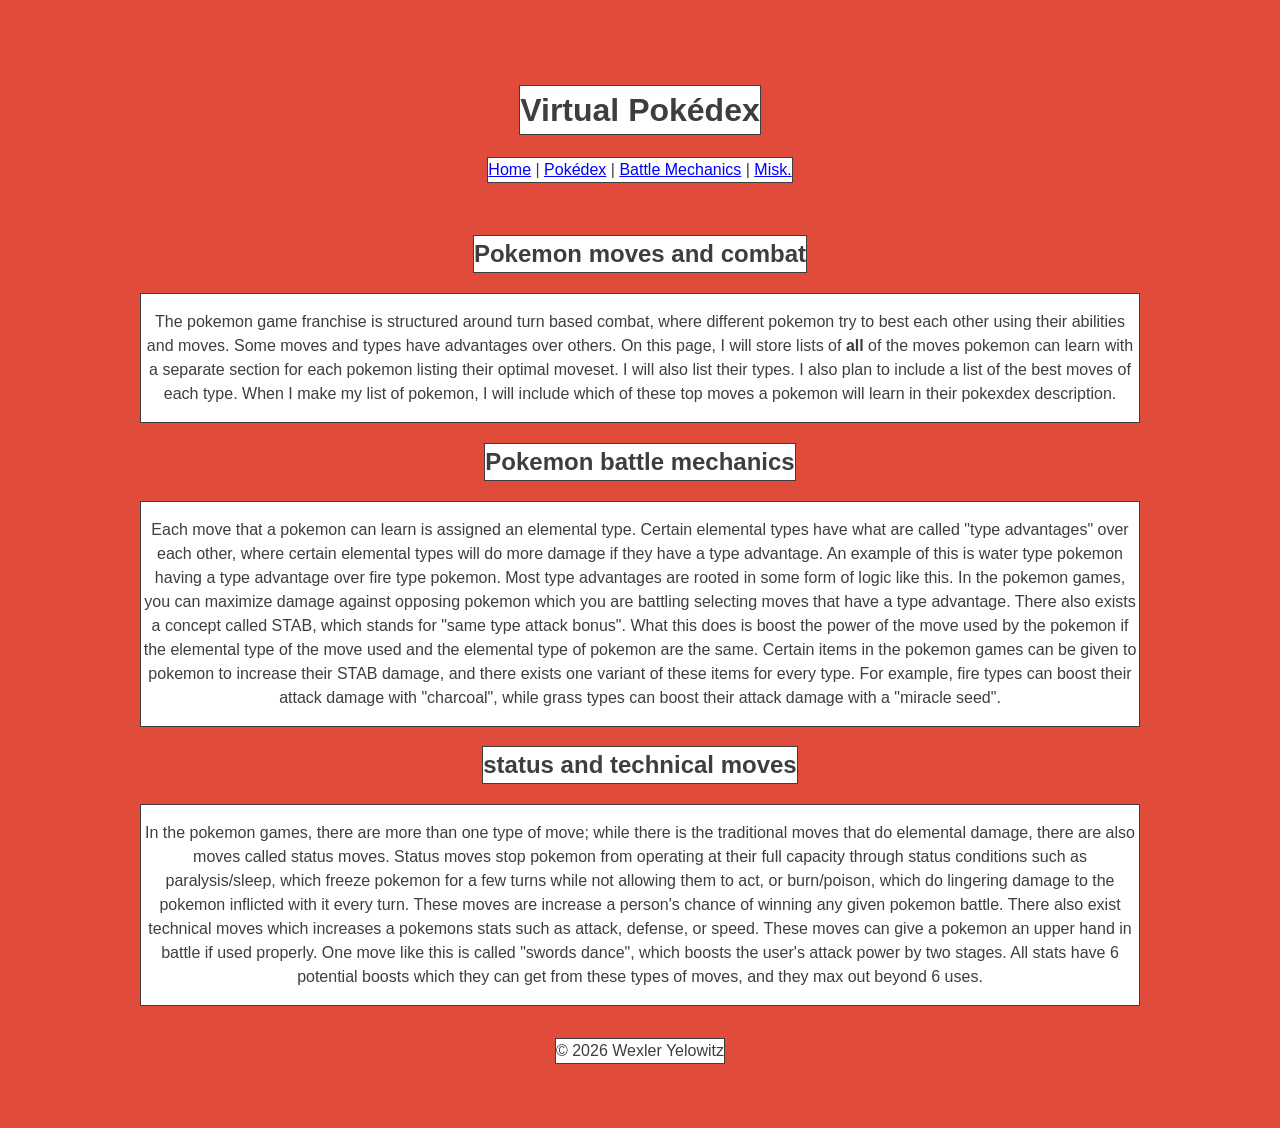
==== BattleMechanics.html @ 468a75fc "idek" ====
<!DOCTYPE html>
<html lang="en">
<head>
<title>Virtual Pokedex</title>
<meta charset="utf-8">
<meta name="viewport" content="width=device-width, initial-scale=1.0">
<meta name="author" content="Wex Yelowitz">
<meta name="description" content="A database of the first 151 pokemon which contains stats, information, and graphics. I will potentially update the website to have more than 151 in the future.">
<meta name="keywords" content="pokedex, pokemon list, serebii, bulbapedia, bulbagarden, pokemon database">
<link rel="stylesheet" href="css/style.css">
<!--Adds icon to webpage-->
<link rel="icon" type="image/png" href="media/pokeballicon.png">
</head>



<body>
    
<header><h1>Virtual Pokédex</h1></header>
<nav>
<a href="index.html">Home</a> |
<a href="pokemonlist.html">Pokédex</a> |
<a href="pokemonlearnsets.html">Battle Mechanics</a> |
<a href="pokemoninformation.html">Misk.</a>
</nav>

<main>

<h2>Pokemon moves and combat</h2>

<section><p>The pokemon game franchise is structured around turn based combat, where different pokemon 
try to best each other using their abilities and moves. Some moves and types have advantages 
over others. On this page, I will store lists of <strong>all</strong> of the moves pokemon can learn with a
separate section for each pokemon listing their optimal moveset. I will also list their types. I also
plan to include a list of the best moves of each type. When I make my list of pokemon, I will include
which of these top moves a pokemon will learn in their pokexdex description.
</p></section>

<h2>Pokemon battle mechanics</h2>

<section><p>Each move that a pokemon can learn is assigned an elemental type. Certain elemental types have what are
called "type advantages" over each other, where certain elemental types will do more damage if they have
a type advantage. An example of this is water type pokemon having a type advantage over fire type pokemon.
Most type advantages are rooted in some form of logic like this. In the pokemon games, you can maximize
damage against opposing pokemon which you are battling selecting moves that have a type advantage. There
also exists a concept called STAB, which stands for "same type attack bonus". What this does is boost the
power of the move used by the pokemon if the elemental type of the move used and the elemental type of
pokemon are the same. Certain items in the pokemon games can be given to pokemon to increase their STAB damage,
and there exists one variant of these items for every type. For example, fire types can boost their attack
damage with "charcoal", while grass types can boost their attack damage with a "miracle seed".
</p></section>

<h2>status and technical moves</h2>

<section><p>In the pokemon games, there are more than one type of move; while there is the traditional moves that
do elemental damage, there are also moves called status moves. Status moves stop pokemon from operating
at their full capacity through status conditions such as paralysis/sleep, which freeze pokemon for a 
few turns while not allowing them to act, or burn/poison, which do lingering damage to the pokemon inflicted
with it every turn. These moves are increase a person's chance of winning any given pokemon battle. There
also exist technical moves which increases a pokemons stats such as attack, defense, or speed. These moves
can give a pokemon an upper hand in battle if used properly. One move like this is called "swords dance",
which boosts the user's attack power by two stages. All stats have 6 potential boosts which they can get
from these types of moves, and they max out beyond 6 uses.</p></section>

</main>

<footer>© 2026 Wexler Yelowitz</footer>
</body>
</html>
---- css/style.css ----
/* Universal styling*/
* {
color: #3E3E3E;
/*Come back and change these fonts later*/
font-family: "Trebuchet MS", Arial, sans-serif;
text-align: center;
line-height: 1.5;
/**/
}

html, body, main {
background-color:#E14B3B;
margin: 2rem auto;
padding: 0;
text-align: center;
}


main {
max-width: 1000px; 
margin: 2rem auto;      
padding: 0 1.5rem;       
}

section, h1, h2, h3, nav, tr, td, th, footer {
background-color: #ffffff;
border: 1px solid #3E3E3E;
}

footer {
background-color: #ffffff;
}

/*seperate color assignment for header, different background than the rest*/
header {
background-color: #E14B3B;
}

/*giving the links blue coloring and appropriate backgrounds*/
p a {
background-color: #ffffff;
border: 1px solid #3E3E3E;
color: blue;
}

/*giving the page list blue coloring*/
a {
color: blue;
}


/*PADDING so the page is cleaner*/
h1, h2, h3, nav {
display: inline-block;
}

/*makes it so that the pokedex image doesn't overflow*/
img {
max-width: 100%;
height: auto;
}

img {
transition: 0.3s;
}

/*makes it so that the images pop when hovered over*/
img:hover {
transform: scale(1.05);
filter: brightness(1.2);
box-shadow: 0 0 15px #ffffff;
}

table {
width: auto;
margin: 0 auto;
border-collapse: collapse;
background-color: #E14B3B;
}

/*adding margins for figures*/
section figure picture{
margin: 2rem;
}


ol {
display: inline-block;
text-align: left;
margin: 1rem auto;
padding: 1rem 2rem;
}

/*Making list and footer formatting better*/
ol, footer {
display: inline-block;
width: fit-content;
}

/*
Pokedex Colors
#E14B3B - Red
#ffffff - White
#3E3E3E - Blackish Gray
*/
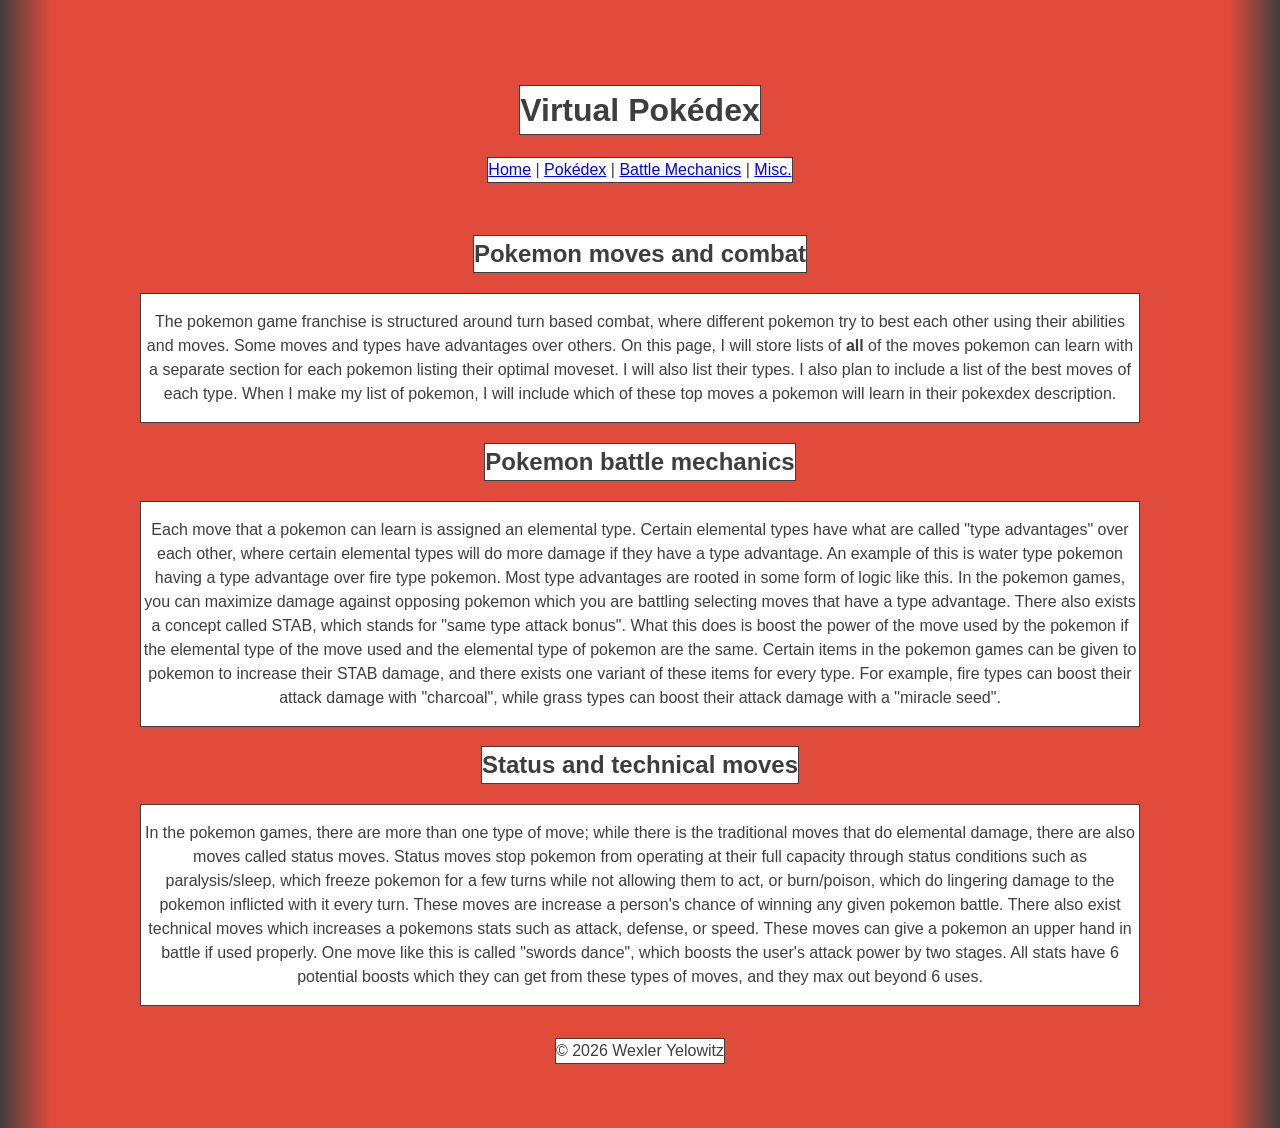
==== commit f7d31af6: "emkmeddm" ====
--- a/BattleMechanics.html
+++ b/BattleMechanics.html
@@ -19,26 +19,28 @@
 <header><h1>Virtual Pokédex</h1></header>
 <nav>
 <a href="index.html">Home</a> |
-<a href="pokemonlist.html">Pokédex</a> |
-<a href="pokemonlearnsets.html">Battle Mechanics</a> |
-<a href="pokemoninformation.html">Misk.</a>
+<a href="pokedex.html">Pokédex</a> |
+<a href="battlemechanics.html">Battle Mechanics</a> |
+<a href="misc.html">Misc.</a>
 </nav>
 
 <main>
 
 <h2>Pokemon moves and combat</h2>
 
-<section><p>The pokemon game franchise is structured around turn based combat, where different pokemon 
+<section>
+<p>The pokemon game franchise is structured around turn based combat, where different pokemon 
 try to best each other using their abilities and moves. Some moves and types have advantages 
 over others. On this page, I will store lists of <strong>all</strong> of the moves pokemon can learn with a
 separate section for each pokemon listing their optimal moveset. I will also list their types. I also
 plan to include a list of the best moves of each type. When I make my list of pokemon, I will include
-which of these top moves a pokemon will learn in their pokexdex description.
-</p></section>
+which of these top moves a pokemon will learn in their pokexdex description.</p>
+</section>
 
 <h2>Pokemon battle mechanics</h2>
 
-<section><p>Each move that a pokemon can learn is assigned an elemental type. Certain elemental types have what are
+<section>
+<p>Each move that a pokemon can learn is assigned an elemental type. Certain elemental types have what are
 called "type advantages" over each other, where certain elemental types will do more damage if they have
 a type advantage. An example of this is water type pokemon having a type advantage over fire type pokemon.
 Most type advantages are rooted in some form of logic like this. In the pokemon games, you can maximize
@@ -47,12 +49,13 @@
 power of the move used by the pokemon if the elemental type of the move used and the elemental type of
 pokemon are the same. Certain items in the pokemon games can be given to pokemon to increase their STAB damage,
 and there exists one variant of these items for every type. For example, fire types can boost their attack
-damage with "charcoal", while grass types can boost their attack damage with a "miracle seed".
-</p></section>
+damage with "charcoal", while grass types can boost their attack damage with a "miracle seed".</p>
+</section>
 
-<h2>status and technical moves</h2>
+<h2>Status and technical moves</h2>
 
-<section><p>In the pokemon games, there are more than one type of move; while there is the traditional moves that
+<section>
+<p>In the pokemon games, there are more than one type of move; while there is the traditional moves that
 do elemental damage, there are also moves called status moves. Status moves stop pokemon from operating
 at their full capacity through status conditions such as paralysis/sleep, which freeze pokemon for a 
 few turns while not allowing them to act, or burn/poison, which do lingering damage to the pokemon inflicted
@@ -60,7 +63,8 @@
 also exist technical moves which increases a pokemons stats such as attack, defense, or speed. These moves
 can give a pokemon an upper hand in battle if used properly. One move like this is called "swords dance",
 which boosts the user's attack power by two stages. All stats have 6 potential boosts which they can get
-from these types of moves, and they max out beyond 6 uses.</p></section>
+from these types of moves, and they max out beyond 6 uses.</p>
+</section>
 
 </main>
 
--- a/css/style.css
+++ b/css/style.css
@@ -88,7 +88,10 @@
 display: inline-block;
 text-align: left;
 margin: 1rem auto;
-padding: 1rem 2rem;
+padding: 0 0 0 1.5rem;
+background-color: #ffffff;
+border: 1px solid #3E3E3E;
+width: auto;
 }
 
 /*Making list and footer formatting better*/
@@ -97,6 +100,20 @@
 width: fit-content;
 }
 
+.types-list {
+background-color: #E14B3B;
+border: none;
+}
+
+html, body, header {
+background:
+linear-gradient(to right,
+#3E3E3E 0%,
+#E14B3B 4%,
+#E14B3B 96%,
+#3E3E3E 100%);
+}
+
 /*
 Pokedex Colors
 #E14B3B - Red
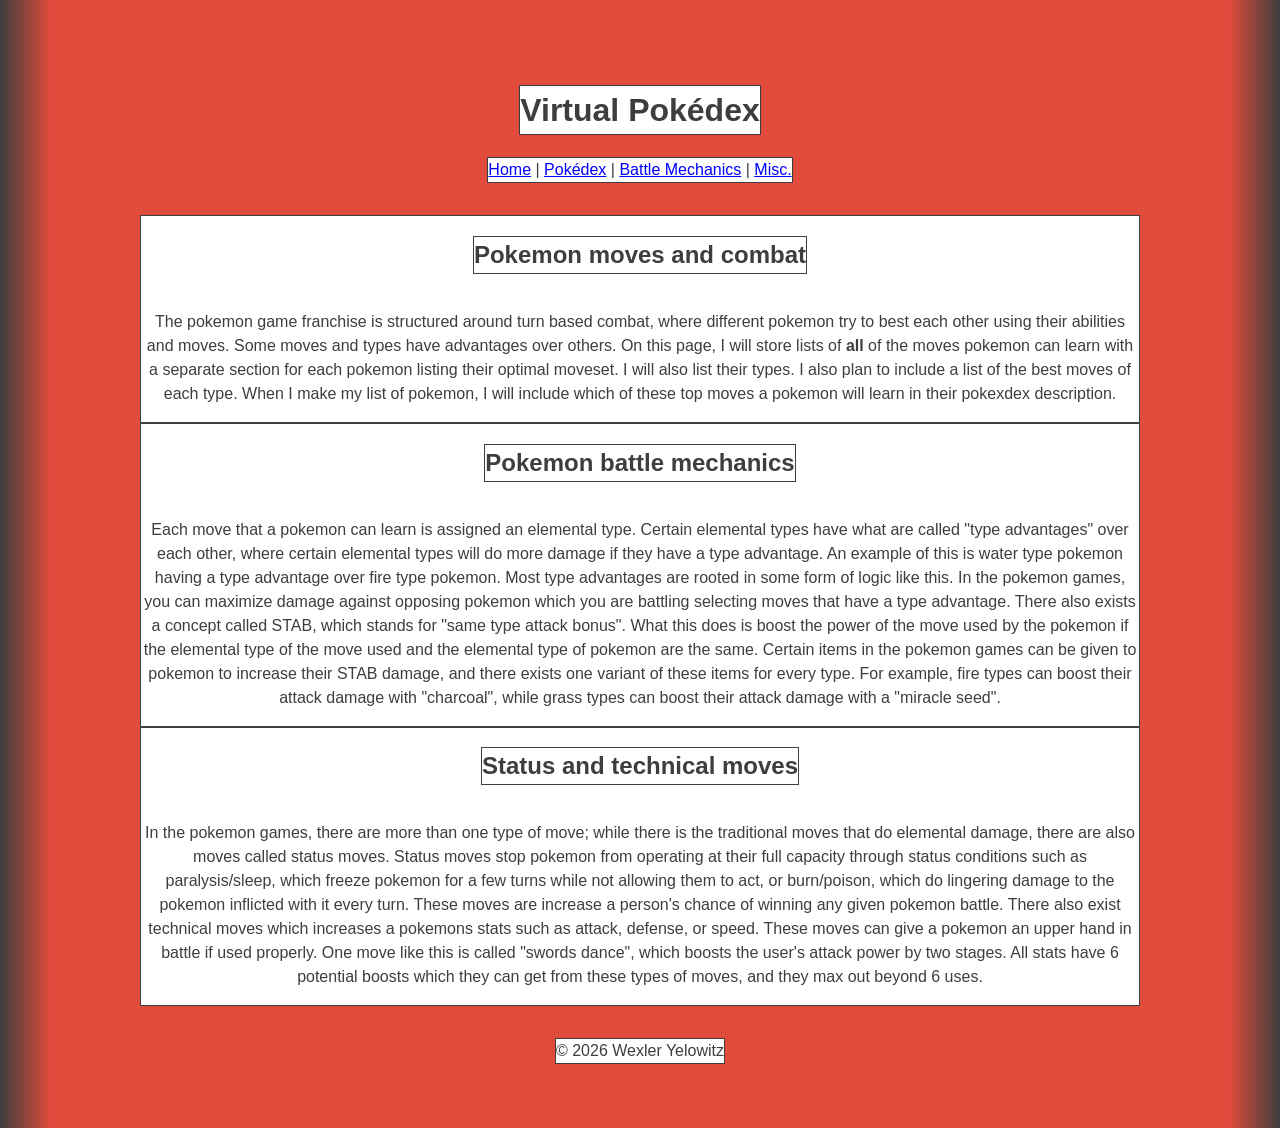
==== commit c42aa34b: "making some changes to formatting" ====
--- a/BattleMechanics.html
+++ b/BattleMechanics.html
@@ -26,44 +26,19 @@
 
 <main>
 
+<section>
 <h2>Pokemon moves and combat</h2>
+<p>The pokemon game franchise is structured around turn based combat, where different pokemon try to best each other using their abilities and moves. Some moves and types have advantages over others. On this page, I will store lists of <strong>all</strong> of the moves pokemon can learn with a separate section for each pokemon listing their optimal moveset. I will also list their types. I also plan to include a list of the best moves of each type. When I make my list of pokemon, I will include which of these top moves a pokemon will learn in their pokexdex description.</p>
+</section>
 
 <section>
-<p>The pokemon game franchise is structured around turn based combat, where different pokemon 
-try to best each other using their abilities and moves. Some moves and types have advantages 
-over others. On this page, I will store lists of <strong>all</strong> of the moves pokemon can learn with a
-separate section for each pokemon listing their optimal moveset. I will also list their types. I also
-plan to include a list of the best moves of each type. When I make my list of pokemon, I will include
-which of these top moves a pokemon will learn in their pokexdex description.</p>
+<h2>Pokemon battle mechanics</h2>
+<p>Each move that a pokemon can learn is assigned an elemental type. Certain elemental types have what are called "type advantages" over each other, where certain elemental types will do more damage if they have a type advantage. An example of this is water type pokemon having a type advantage over fire type pokemon. Most type advantages are rooted in some form of logic like this. In the pokemon games, you can maximize damage against opposing pokemon which you are battling selecting moves that have a type advantage. There also exists a concept called STAB, which stands for "same type attack bonus". What this does is boost the power of the move used by the pokemon if the elemental type of the move used and the elemental type of pokemon are the same. Certain items in the pokemon games can be given to pokemon to increase their STAB damage, and there exists one variant of these items for every type. For example, fire types can boost their attack damage with "charcoal", while grass types can boost their attack damage with a "miracle seed".</p>
 </section>
 
-<h2>Pokemon battle mechanics</h2>
-
 <section>
-<p>Each move that a pokemon can learn is assigned an elemental type. Certain elemental types have what are
-called "type advantages" over each other, where certain elemental types will do more damage if they have
-a type advantage. An example of this is water type pokemon having a type advantage over fire type pokemon.
-Most type advantages are rooted in some form of logic like this. In the pokemon games, you can maximize
-damage against opposing pokemon which you are battling selecting moves that have a type advantage. There
-also exists a concept called STAB, which stands for "same type attack bonus". What this does is boost the
-power of the move used by the pokemon if the elemental type of the move used and the elemental type of
-pokemon are the same. Certain items in the pokemon games can be given to pokemon to increase their STAB damage,
-and there exists one variant of these items for every type. For example, fire types can boost their attack
-damage with "charcoal", while grass types can boost their attack damage with a "miracle seed".</p>
-</section>
-
 <h2>Status and technical moves</h2>
-
-<section>
-<p>In the pokemon games, there are more than one type of move; while there is the traditional moves that
-do elemental damage, there are also moves called status moves. Status moves stop pokemon from operating
-at their full capacity through status conditions such as paralysis/sleep, which freeze pokemon for a 
-few turns while not allowing them to act, or burn/poison, which do lingering damage to the pokemon inflicted
-with it every turn. These moves are increase a person's chance of winning any given pokemon battle. There
-also exist technical moves which increases a pokemons stats such as attack, defense, or speed. These moves
-can give a pokemon an upper hand in battle if used properly. One move like this is called "swords dance",
-which boosts the user's attack power by two stages. All stats have 6 potential boosts which they can get
-from these types of moves, and they max out beyond 6 uses.</p>
+<p>In the pokemon games, there are more than one type of move; while there is the traditional moves that do elemental damage, there are also moves called status moves. Status moves stop pokemon from operating at their full capacity through status conditions such as paralysis/sleep, which freeze pokemon for a  few turns while not allowing them to act, or burn/poison, which do lingering damage to the pokemon inflicted with it every turn. These moves are increase a person's chance of winning any given pokemon battle. There also exist technical moves which increases a pokemons stats such as attack, defense, or speed. These moves can give a pokemon an upper hand in battle if used properly. One move like this is called "swords dance", which boosts the user's attack power by two stages. All stats have 6 potential boosts which they can get from these types of moves, and they max out beyond 6 uses.</p>
 </section>
 
 </main>
